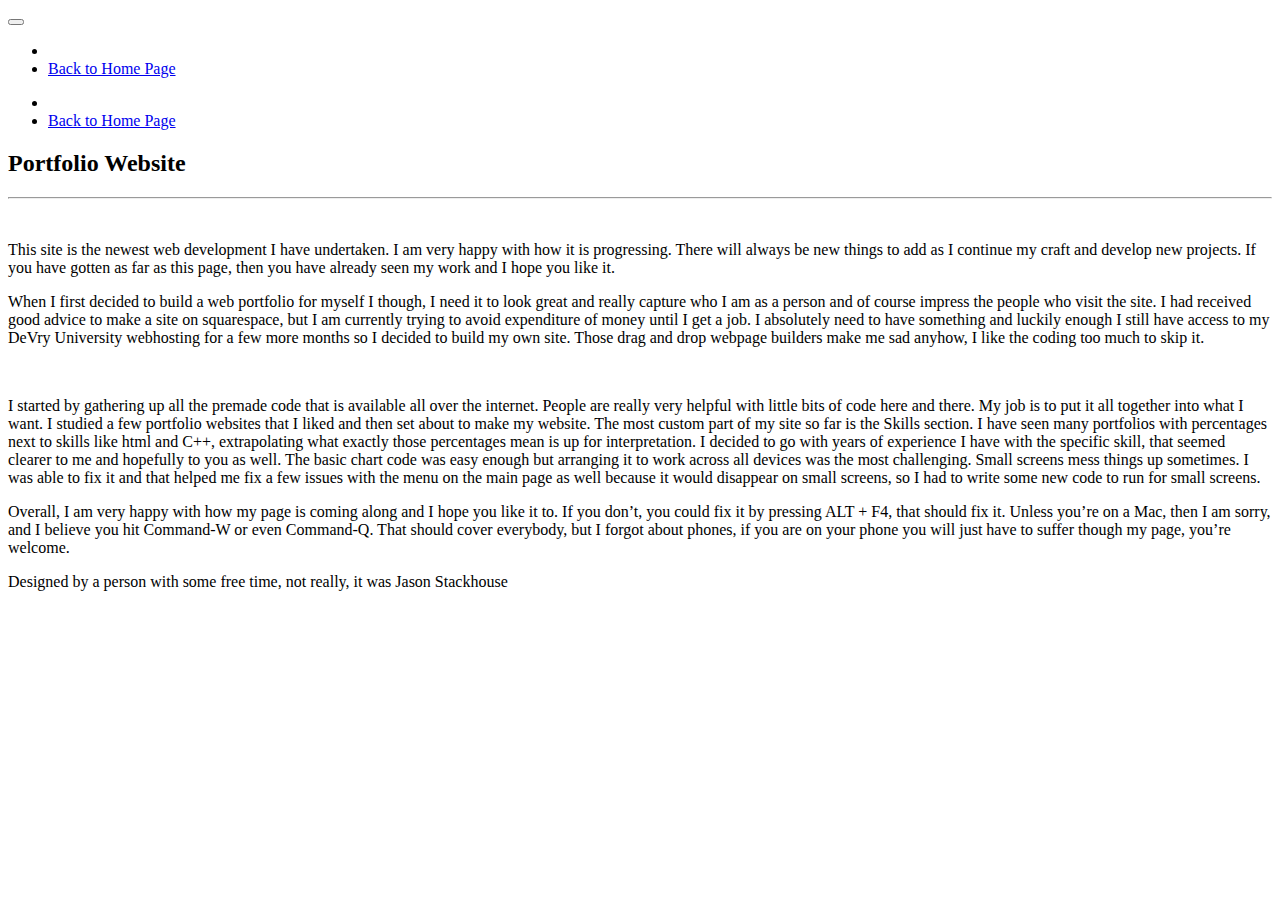
==== Portfolio Website.html @ a9867ab2 "Add files via upload" ====
<!DOCTYPE html>
<html lang="en">

<head>

<meta charset="utf-8">
<meta name="viewport" content="width=device-width, initial-scale=1">
<title>Jason Stackhouse - Project</title>
<meta name="description" content="Project">
<meta name="author" content="Jason Stackhouse">

<!-- Bootstrap -->
<link rel="stylesheet" type="text/css"  href="css/bootstrap.css">
<link rel="stylesheet" type="text/css" href="fonts/font-awesome/css/font-awesome.css">

<!-- Stylesheet
    ================================================== -->
<link rel="stylesheet" type="text/css"  href="css/style.css">
<link rel="stylesheet" type="text/css" href="css/prettyPhoto.css">
<link href='http://fonts.googleapis.com/css?family=Lato:400,700,900,300' rel='stylesheet' type='text/css'>
<link href='http://fonts.googleapis.com/css?family=Open+Sans:400,700,800,600,300' rel='stylesheet' type='text/css'>
<script type="text/javascript" src="js/modernizr.custom.js"></script>

</head>

<body id="page-top" data-spy="scroll" data-target=".navbar-fixed-top">

<!-- Navigation -->
<div id="content-desktop">
  <div id="nav">
    <nav class="navbar navbar-custom">
      <div class="container">
        <div class="navbar-header">
          <button type="button" class="navbar-toggle" data-toggle="collapse" data-target=".navbar-main-collapse"> <i class="fa fa-bars"></i> </button>
        </div>
      
        <!-- Collect the nav links, forms, and other content for toggling -->
        <div class="collapse navbar-collapse navbar-main-collapse">
          <ul class="nav navbar-nav">
            <!-- Hidden li included to remove active class from about link when scrolled up past about section -->
            <li class="hidden"> <a href="#page-top"></a> </li>
            <li> <a class="page-scroll" href="index.html">Back to Home Page</a> </li>          
          </ul>
        </div>
      </div>
    </nav>
  </div>
</div>

<div id="content-mobile">
  <div id="nav">
    <nav class="navbar navbar-custom">
      <div class="container"> 
          <ul class="nav navbar-nav">
            <!-- Hidden li included to remove active class from about link when scrolled up past about section -->
            <li class="hidden"> <a href="#page-top"></a> </li>
            <li> <a class="page-scroll" href="index.html">Back to Home Page</a> </li>          
          </ul>
        
      </div>
    </nav>
  </div>
</div>
<!-- Project Section -->
<div id="about">
  <div class="container">
    <div class="section-title text-center center">
      <h2>Portfolio Website</h2>
      <hr>
    </div>
	
    <div class="row">
      <div class="col-xs-12 col-md-6"> <img src="img/Portfolio Project Pics/PortfolioPic.jpg" class="img-responsive" alt=""> </div>
        <div class="col-xs-12 col-md-6">
          <div class="about-text">
              <p>This site is the newest web development I have undertaken.  I am very happy with how it is progressing.  
			  There will always be new things to add as I continue my craft and develop new projects.  If you have gotten 
			  as far as this page, then you have already seen my work and I hope you like it.</p> 
			  <p>When I first decided to build a web portfolio for myself I though, I need it to look great and really 
			  capture who I am as a person and of course impress the people who visit the site.  I had received good advice 
			  to make a site on squarespace, but I am currently trying to avoid expenditure of money until I get a job.  
			  I absolutely need to have something and luckily enough I still have access to my DeVry University webhosting 
			  for a few more months so I decided to build my own site.  Those drag and drop webpage builders make me sad 
			  anyhow, I like the coding too much to skip it.</p>
          </div>
        </div>
	</div>
	
	<p></p> <!-- add space between pictures --> 
	
	<div class="row">
      <div class="col-xs-12 col-md-6"> <img src="img/Portfolio Project Pics/Chart.jpg" class="img-responsive" alt=""> </div>
        <div class="col-xs-12 col-md-6">
          <div class="about-text">
              <p>I started by gathering up all the premade code that is available all over the internet.  People are really 
			  very helpful with little bits of code here and there.  My job is to put it all together into what I want.  
			  I studied a few portfolio websites that I liked and then set about to make my website.  The most custom part 
			  of my site so far is the Skills section.  I have seen many portfolios with percentages next to skills like 
			  html and C++, extrapolating what exactly those percentages mean is up for interpretation.   I decided to go 
			  with years of experience I have with the specific skill, that seemed clearer to me and hopefully to you as 
			  well.  The basic chart code was easy enough but arranging it to work across all devices was the most 
			  challenging.  Small screens mess things up sometimes.  I was able to fix it and that helped me fix a few 
			  issues with the menu on the main page as well because it would disappear on small screens, so I had to write 
			  some new code to run for small screens.</p>
			  <p>Overall, I am very happy with how my page is coming along and I hope you like it to.  If you don’t, you 
			  could fix it by pressing ALT + F4, that should fix it.  Unless you’re on a Mac, then I am sorry, and I believe 
			  you hit Command-W or even Command-Q.  That should cover everybody, but I forgot about phones, if you are on 
			  your phone you will just have to suffer though my page, you’re welcome.</p>
          </div>
        </div>
	</div>
	
	<p></p> <!-- add space between pictures --> 
	
  </div>
</div>

<!-- Footer -->
<div id="footer">
  <div class="container text-center">
    <div class="fnav">
      <p>Designed by a person with some free time, not really, it was Jason Stackhouse</p>
    </div>
  </div>
</div>
<script type="text/javascript" src="js/jquery.1.11.1.js"></script> 
<script type="text/javascript" src="js/bootstrap.js"></script> 
<script type="text/javascript" src="js/SmoothScroll.js"></script> 
<script type="text/javascript" src="js/easypiechart.js"></script> 
<script type="text/javascript" src="js/jquery.prettyPhoto.js"></script> 
<script type="text/javascript" src="js/jquery.isotope.js"></script> 
<script type="text/javascript" src="js/jquery.counterup.js"></script> 
<script type="text/javascript" src="js/waypoints.js"></script> 
<script type="text/javascript" src="js/jqBootstrapValidation.js"></script> 
<script type="text/javascript" src="js/contact_me.js"></script> 
<script type="text/javascript" src="js/main.js"></script>
</body>
</html>
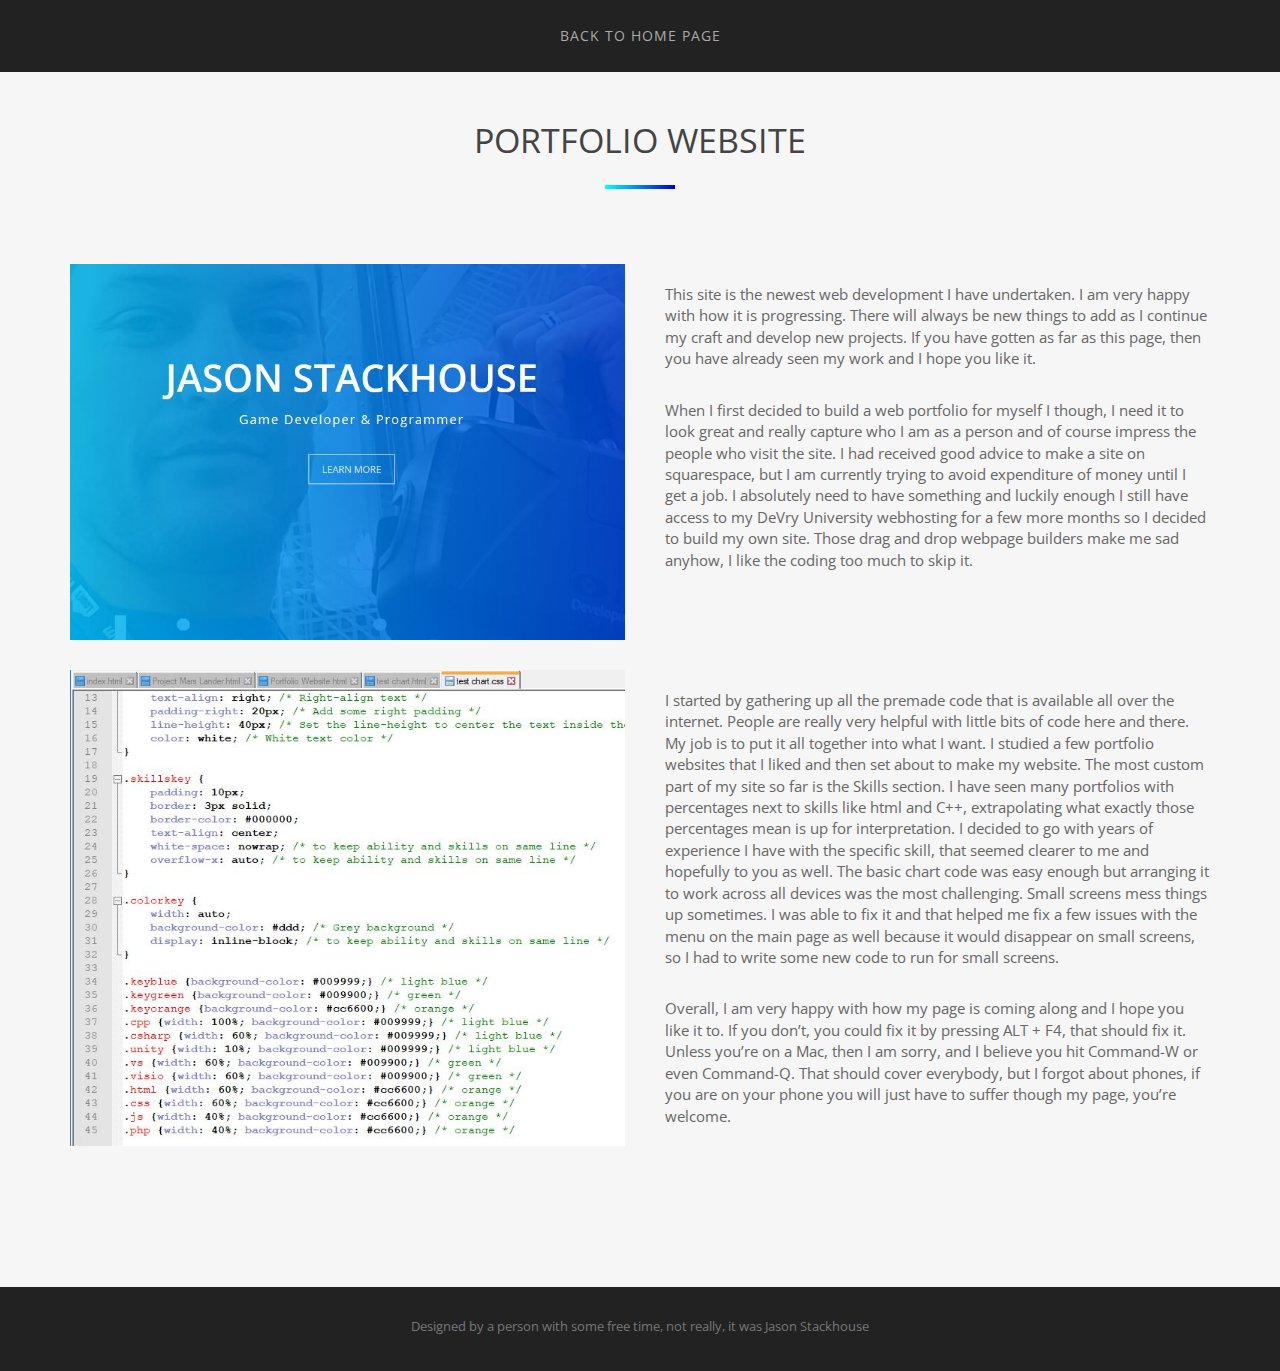
==== commit 3ae352e8: "Update Portfolio Website.html" ====
--- a/Portfolio Website.html
+++ b/Portfolio Website.html
@@ -13,8 +13,7 @@
 <link rel="stylesheet" type="text/css"  href="css/bootstrap.css">
 <link rel="stylesheet" type="text/css" href="fonts/font-awesome/css/font-awesome.css">
 
-<!-- Stylesheet
-    ================================================== -->
+<!-- Stylesheet ================================================== -->
 <link rel="stylesheet" type="text/css"  href="css/style.css">
 <link rel="stylesheet" type="text/css" href="css/prettyPhoto.css">
 <link href='http://fonts.googleapis.com/css?family=Lato:400,700,900,300' rel='stylesheet' type='text/css'>
@@ -135,4 +134,4 @@
 <script type="text/javascript" src="js/contact_me.js"></script> 
 <script type="text/javascript" src="js/main.js"></script>
 </body>
-</html>+</html>
--- a/css/style.css
+++ b/css/style.css
@@ -0,0 +1,715 @@
+body, html {
+	font-family: 'Open Sans', sans-serif;
+	text-rendering: optimizeLegibility !important;
+	-webkit-font-smoothing: antialiased !important;
+	color: #666;
+	width: 100% !important;
+	height: 100% !important;
+}
+h1 {
+	font-weight: 700;
+}
+h1 strong {
+	font-weight: 900;
+}
+h2 {
+	line-height: 30px;
+	margin: 0;
+	color: #444;
+	font-weight: 400;
+	margin-bottom: 30px;
+	font-size: 34px;
+	text-transform: uppercase;
+}
+h3, h4 {
+	color: #333;
+	font-size: 20px;
+	font-weight: 600;
+}
+h5 {
+	text-transform: uppercase;
+	font-weight: 700;
+	line-height: 20px;
+	font-size: 20px;
+}
+h6 {
+	font-weight: 600;
+	line-height: 20px;
+	font-size: 17px;
+}
+p {
+	font-size: 15px;
+}
+p.intro {
+	font-size: 16px;
+	margin: 12px 0 0;
+	line-height: 24px;
+	font-family: 'Open Sans', sans-serif;
+}
+a {
+	color: #222;
+}
+a:hover, a:focus {
+	text-decoration: none;
+	color: #526cbb;
+}
+ul, ol {
+	list-style: none;
+}
+.clearfix:after {
+	visibility: hidden;
+	display: block;
+	font-size: 0;
+	content: " ";
+	clear: both;
+	height: 0;
+}
+.clearfix {
+	display: inline-block;
+}
+* html .clearfix {
+	height: 1%;
+}
+.clearfix {
+	display: block;
+}
+ul, ol {
+	padding: 0;
+	webkit-padding: 0;
+	moz-padding: 0;
+}
+hr {
+	height: 4px;
+	width: 70px;
+	text-align: center;
+	position: relative;
+	/* Permalink - use to edit and share this gradient: http://colorzilla.com/gradient-editor/#6b4da8+0,4977c2+100 */
+	background: rgb(0,0,204); /* Old browsers */
+	background: -moz-linear-gradient(left, rgba(0,255,255,1) 0%, rgba(0,0,204,1) 100%); /* FF3.6-15 */
+	background: -webkit-linear-gradient(left, rgba(0,255,255,1) 0%, rgba(0,0,204,1) 100%); /* Chrome10-25,Safari5.1-6 */
+	background: linear-gradient(to right, rgba(0,255,255,1) 0%, rgba(0,0,204,1) 100%); /* W3C, IE10+, FF16+, Chrome26+, Opera12+, Safari7+ */
+filter: progid:DXImageTransform.Microsoft.gradient( startColorstr='#6b4da8', endColorstr='#4977c2', GradientType=1 ); /* IE6-9 */
+	margin: 0 auto;
+	margin-bottom: 30px;
+	border: 0;
+}
+/* Navigation */
+#nav {
+	z-index: 9999;
+}
+#nav.affix {
+	position: fixed;
+	top: 0;
+	width: 100%
+}
+.navbar .navbar-nav {
+	display: inline-block;
+	float: none;
+	vertical-align: top;
+}
+.navbar .navbar-collapse {
+	text-align: center;
+}
+.navbar-custom {
+	margin-bottom: 0;
+	background-color: #222;
+	border-radius: 0px;
+	padding: 10px 0;
+}
+.navbar-custom .navbar-brand {
+	font-weight: 600;
+}
+.navbar-custom .navbar-brand:focus {
+	outline: 0;
+}
+.navbar-custom .navbar-brand .navbar-toggle {
+	padding: 4px 6px;
+	font-size: 16px;
+	color: #fff;
+}
+.navbar-custom .navbar-brand .navbar-toggle:focus, .navbar-custom .navbar-brand .navbar-toggle:active {
+	outline: 0;
+}
+.navbar-custom a {
+	color: #aaa;
+}
+.navbar-custom .nav li a {
+	margin: 0 20px;
+	text-transform: uppercase;
+	letter-spacing: 1px;
+	-webkit-transition: background .3s ease-in-out;
+	-moz-transition: background .3s ease-in-out;
+	transition: background .3s ease-in-out;
+}
+.navbar-custom .nav li a:hover {
+	outline: 0;
+	color: #526cbb;
+	background-color: transparent;
+}
+.navbar-custom .nav li a:focus, .navbar-custom .nav li a:active {
+	outline: 0;
+	background-color: transparent;
+	color: #526cbb;
+}
+.navbar-custom .nav li.active {
+	outline: 0;
+}
+.navbar-custom .nav li.active a {
+	background-color: rgba(255,255,255,.3);
+}
+.navbar-custom .nav li.active a:hover {
+	color: #fff;
+}
+/* change content for screen size */
+#content-desktop {
+	display: block;
+	}
+#content-mobile {
+	display: none;
+	}
+
+@media screen and (max-width: 768px) {
+	#content-desktop {
+		display: none;
+		}
+	#content-mobile {
+		display: block;
+		}
+}
+.btn-default {
+	color: rgba(255,255,255,0.8);
+	background-color: transparent;
+	border: 2px solid rgba(255,255,255,0.5);
+	padding: 12px 20px;
+	margin: 0;
+	font-size: 15px;
+	border-radius: 0;
+	text-transform: uppercase;
+}
+.btn-default:hover, .btn-default:focus, .btn-default.focus, .btn-default:active, .btn-default.active {
+	color: #fff;
+	background-color: #222;
+	border-color: #222;
+}
+.btn-primary {
+	color: #526cbb;
+	background-color: transparent;
+	padding: 12px 20px;
+	border: 2px solid #526cbb;
+	border-radius: 0;
+	text-transform: uppercase;
+	font-size: 15px;
+	font-weight: 400;
+}
+.btn-primary:hover, .btn-primary:focus, .btn-primary.focus, .btn-primary:active, .btn-primary.active {
+	color: #fff;
+	background-color: #526cbb;
+	border-color: #526cbb;
+}
+.btn-primary i.fa {
+	margin-right: 10px;
+}
+.btn:active, .btn.active {
+	background-image: none;
+	outline: 0;
+	-webkit-box-shadow: none;
+	box-shadow: none;
+}
+a:focus, .btn:focus, .btn:active:focus, .btn.active:focus, .btn.focus, .btn:active.focus, .btn.active.focus {
+	outline: none;
+	outline-offset: none;
+}
+/* Home Section */
+.intro {
+	display: table;
+	width: 100%;
+	height: auto;
+	text-align: center;
+	color: #fff;
+	background: url(../img/JasonVR1.jpg) no-repeat center center;
+	-webkit-background-size: cover;
+	-moz-background-size: cover;
+	background-size: cover;
+	-o-background-size: cover;
+}
+.intro .overlay {
+	padding: 100px 0;
+	/* Permalink - use to edit and share this gradient: http://colorzilla.com/gradient-editor/#6b4da8+0,4977c2+100&0.85+0,0.85+100 */
+	background: -moz-linear-gradient(left, rgba(0,255,255,0.85) 0%, rgba(0,0,204,0.85) 100%); /* FF3.6-15 */
+	background: -webkit-linear-gradient(left, rgba(0,255,255,0.85) 0%, rgba(0,0,204,0.85) 100%); /* Chrome10-25,Safari5.1-6 */
+	background: linear-gradient(to right, rgba(0,255,255,0.85) 0%, rgba(0,0,204,0.85) 100%); /* W3C, IE10+, FF16+, Chrome26+, Opera12+, Safari7+ */
+filter: progid:DXImageTransform.Microsoft.gradient( startColorstr='#d96b4da8', endColorstr='#d94977c2', GradientType=1 ); /* IE6-9 */
+}
+.section-title.center {
+	padding: 25px 0 45px 0;	
+}
+/* About Section */
+#about {
+	padding: 100px 0;
+	background: #f6f6f6;
+}
+#about .about-text {
+	margin-left: 10px;
+}
+#about img {
+	float: right;
+}
+#about p {
+	margin-top: 20px;
+	margin-bottom: 30px;
+}
+/* Skills Section */
+#skills {
+	padding: 100px 0 40px 0;
+	/* Permalink - use to edit and share this gradient: http://colorzilla.com/gradient-editor/#6b4da8+0,4977c2+100 */
+	background: rgb(0,255,255); /* Old browsers */
+	background: -moz-linear-gradient(left, rgba(0,255,255,1) 0%, rgba(0,0,204,1) 100%); /* FF3.6-15 */
+	background: -webkit-linear-gradient(left, rgba(0,255,255,1) 0%, rgba(0,0,204,1) 100%); /* Chrome10-25,Safari5.1-6 */
+	background: linear-gradient(to right, rgba(0,255,255,1) 0%, rgba(0,0,204,1) 100%); /* W3C, IE10+, FF16+, Chrome26+, Opera12+, Safari7+ */
+filter: progid:DXImageTransform.Microsoft.gradient( startColorstr='#6b4da8', endColorstr='#4977c2', GradientType=1 ); /* IE6-9 */
+}
+#skills h2 {
+	color: #fff;
+}
+#skills hr {
+	background: rgba(255,255,255,0.3);
+}
+#skills .skill {
+	margin-bottom: 40px;
+	text-align: center;
+	padding: 0px;
+}
+#skills .skill h4 {
+	font-weight: 600;
+	color: #fff;
+}
+.chart {
+	position: relative;
+	display: inline-block;
+	width: 140px;
+	height: 140px;
+	margin-bottom: 26px;
+	text-align: center;
+}
+.chart canvas {
+	position: absolute;
+	top: 0;
+	left: 0;
+}
+.percent {
+	display: inline-block;
+	font-size: 21px;
+	color: #fff;
+	line-height: 140px;
+	z-index: 2;
+}
+.percent:after {
+	content: '%';
+	margin-left: 0.1em;
+	font-size: .8em;
+}
+/* Portfolio Section */
+#portfolio {
+	padding: 100px 0;
+	background: #f6f6f6;
+}
+.categories {
+	padding-bottom: 30px;
+	text-align: center;
+}
+ul.cat li {
+	display: inline-block;
+}
+ol.type li {
+	display: inline-block;
+	margin-left: 20px;
+	text-transform: uppercase;
+}
+ol.type li a {
+	background: transparent;
+	border: 2px solid #526cbb;
+	color: #526cbb;
+	padding: 10px 20px;
+}
+ol.type li a.active {
+	background: #526cbb;
+	color: #fff;
+}
+ol.type li a:hover {
+	background: #526cbb;
+	color: #fff;
+}
+.isotope-item {
+	z-index: 2
+}
+.isotope-hidden.isotope-item {
+	z-index: 1
+}
+.isotope, .isotope .isotope-item {
+	/* change duration value to whatever you like */
+	-webkit-transition-duration: 0.8s;
+	-moz-transition-duration: 0.8s;
+	transition-duration: 0.8s;
+}
+.isotope-item {
+	margin-right: -1px;
+	-webkit-backface-visibility: hidden;
+	backface-visibility: hidden;
+}
+.isotope {
+	-webkit-backface-visibility: hidden;
+	backface-visibility: hidden;
+	-webkit-transition-property: height, width;
+	-moz-transition-property: height, width;
+	transition-property: height, width;
+}
+.isotope .isotope-item {
+	-webkit-backface-visibility: hidden;
+	backface-visibility: hidden;
+	-webkit-transition-property: -webkit-transform, opacity;
+	-moz-transition-property: -moz-transform, opacity;
+	transition-property: transform, opacity;
+}
+.portfolio-item {
+	margin: 15px 0;
+	-webkit-transition: all 0.5s ease-out;
+	-moz-transition: all 0.5s ease-out;
+	-ms-transition: all 0.5s ease-out;
+	-o-transition: all 0.5s ease-out;
+	transition: all 0.5s ease-out;
+}
+.portfolio-item:hover {
+	-webkit-transform: scale(1.1);
+	-moz-transform: scale(1.1);
+	-ms-transform: scale(1.1);
+	-o-transform: scale(1.1);
+	transform: scale(1.1);
+}
+.portfolio-item .hover-bg {
+	height: 260px;
+	overflow: hidden;
+	position: relative;
+}
+.hover-bg .hover-text {
+	position: absolute;
+	text-align: center;
+	margin: 0 auto;
+	color: #ffffff;
+	background: rgba(0, 0, 0, 0.66);
+	padding: 33% 0 0 0;
+	height: 100%;
+	width: 100%;
+	opacity: 0;
+	transition: all 0.5s;
+}
+.hover-bg .hover-text>h4 {
+	opacity: 0;
+	color: #fff;
+	font-weight: 400;
+	-webkit-transform: translateY(100%);
+	transform: translateY(100%);
+	transition: all 0.3s;
+}
+.hover-bg:hover .hover-text>h4 {
+	opacity: 1;
+	-webkit-backface-visibility: hidden;
+	-webkit-transform: translateY(0);
+	transform: translateY(0);
+}
+.hover-bg .hover-text>i {
+	opacity: 0;
+	-webkit-transform: translateY(0);
+	transform: translateY(0);
+	transition: all 0.3s;
+}
+.hover-bg:hover .hover-text>i {
+	opacity: 1;
+	-webkit-backface-visibility: hidden;
+	-webkit-transform: translateY(100%);
+	transform: translateY(100%);
+}
+.hover-bg:hover .hover-text {
+	opacity: 1;
+}
+#portfolio i.fa {
+	font-size: 20px;
+	padding: 5px;
+	color: #E87E04;
+}
+/* Achivements Section */
+#achievements {
+	padding: 100px 0;
+	/* Permalink - use to edit and share this gradient: http://colorzilla.com/gradient-editor/#6b4da8+0,4977c2+100 */
+	background: rgb(0,255,255); /* Old browsers */
+	background: -moz-linear-gradient(left, rgba(0,255,255,1) 0%, rgba(0,0,204,1) 100%); /* FF3.6-15 */
+	background: -webkit-linear-gradient(left, rgba(0,255,255,1) 0%, rgba(0,0,204,1) 100%); /* Chrome10-25,Safari5.1-6 */
+	background: linear-gradient(to right, rgba(0,255,255,1) 0%, rgba(0,0,204,1) 100%); /* W3C, IE10+, FF16+, Chrome26+, Opera12+, Safari7+ */
+filter: progid:DXImageTransform.Microsoft.gradient( startColorstr='#6b4da8', endColorstr='#4977c2', GradientType=1 ); /* IE6-9 */
+}
+#achievements h2 {
+	color: #fff;
+}
+#achievements hr {
+	background: rgba(255,255,255,0.3);
+}
+.achievement-box h4 {
+	color: #fff;
+	font-size: 16px;
+	font-weight: 400;
+	margin-left: 5px;
+	text-transform: uppercase;
+}
+.achievement-box span.count {
+	font-size: 52px;
+	font-weight: 600;
+	display: block;
+	color: rgba(255,255,255,0.8);
+	padding: 0;
+	margin: 0;
+}
+/* Testimonials Section */
+#testimonials {
+	padding: 100px 0;
+	background: #F6F6F6;
+}
+#testimonials blockquote {
+	position: relative;
+	margin-top: 20px;
+	border: 0;
+	text-align: center;
+	background: #fff;
+	padding: 30px 20px;
+}
+#testimonials i {
+	font-size: 24px;
+	color: #eee;
+	margin-bottom: 14px;
+}
+#testimonials .clients-name {
+	display: inline-block;
+	border-top: 1px solid #eee;
+	padding-top: 20px;
+	margin-top: 10px;
+}
+/* Contact Section */
+#contact {
+	color: #fff;
+	background: url(../img/contact-bg.jpg) no-repeat center top;
+	background-color: #7bc3d1;
+	-webkit-background-size: cover;
+	-moz-background-size: cover;
+	background-size: cover;
+	-o-background-size: cover;
+}
+#contact .overlay {
+	padding: 100px 0 40px 0;
+	/* Permalink - use to edit and share this gradient: http://colorzilla.com/gradient-editor/#6b4da8+0,4977c2+100&0.85+0,0.85+100 */
+	background: -moz-linear-gradient(left, rgba(0,255,255,0.85) 0%, rgba(0,0,204,0.85) 100%); /* FF3.6-15 */
+	background: -webkit-linear-gradient(left, rgba(0,255,255,0.85) 0%, rgba(0,0,204,0.85) 100%); /* Chrome10-25,Safari5.1-6 */
+	background: linear-gradient(to right, rgba(0,255,255,0.85) 0%, rgba(0,0,204,0.85) 100%); /* W3C, IE10+, FF16+, Chrome26+, Opera12+, Safari7+ */
+filter: progid:DXImageTransform.Microsoft.gradient( startColorstr='#d96b4da8', endColorstr='#d94977c2', GradientType=1 ); /* IE6-9 */
+}
+
+/* Blog page Section */
+#blog {
+	padding: 100px 0;
+	background: #f6f6f6;
+}
+#blog .blog-text {
+	margin-left: 10px;
+}
+#blog img {
+	float: left;
+}
+#blog p {
+	margin-top: 20px;
+	margin-bottom: 30px;
+}
+/* Create two unequal columns that floats next to each other */
+/* Left column */
+.leftcolumn {   
+    float: left;
+    width: 65%;
+}
+
+/* Right column */
+.rightcolumn {
+    float: left;
+    width: 35%;
+    padding-left: 20px;
+}
+
+/* Responsive layout - when the screen is less than 800px wide, make the two columns 
+stack on top of each other instead of next to each other */
+@media screen and (max-width: 800px) {
+    .leftcolumn, .rightcolumn {   
+        width: 100%;
+        padding: 0;
+    }
+} 
+
+.blogimage {	
+	
+}
+
+/* Add a card effect for articles */
+@media not screen and (max-width: 800px) {
+	.cardblog {
+		 background-color: #cadcf1;
+		 padding: 20px;
+		 margin-top: 20px;
+		 border-style: ridge;
+	}
+	
+	.cardtwitter {
+		 background-color: #505395;
+		 padding: 20px;
+		 margin-top: 20px;
+		 border-style: ridge;
+	}
+}
+ 
+/*#skills .overlay {
+	padding: 100px 0;
+	/* Permalink - use to edit and share this gradient: http://colorzilla.com/gradient-editor/#6b4da8+0,4977c2+100 */
+	/*background: rgb(0,255,255); /* Old browsers */
+	/*background: -moz-linear-gradient(left, rgba(0,255,255,1) 0%, rgba(0,0,204,1) 100%); /* FF3.6-15 */
+	/*background: -webkit-linear-gradient(left, rgba(0,255,255,1) 0%, rgba(0,0,204,1) 100%); /* Chrome10-25,Safari5.1-6 */
+	/*background: linear-gradient(to right, rgba(0,255,255,1) 0%, rgba(0,0,204,1) 100%); /* W3C, IE10+, FF16+, Chrome26+, Opera12+, Safari7+ */
+/*filter: progid:DXImageTransform.Microsoft.gradient( startColorstr='#6b4da8', endColorstr='#4977c2', GradientType=1 ); /* IE6-9 */
+/*}*/ 
+
+#contact h2 {
+	color: #fff;
+}
+#contact hr {
+	background: rgba(255,255,255,0.3);
+}
+#contact h3 {
+	padding-top: 20px;
+	font-size: 20px;
+	font-weight: 400;
+	color: #fff;
+}
+#contact form {
+	padding: 30px 0;
+}
+#contact i.fa {
+	color: #121d1f;
+	margin-bottom: 10px;
+}
+#contact .text-danger {
+	color: #E87E04;
+	text-align: left;
+}
+label {
+	font-size: 12px;
+	font-weight: 400;
+	font-family: 'Open Sans', sans-serif;
+	float: left;
+}
+#contact .form-control {
+	display: block;
+	width: 100%;
+	padding: 6px 12px;
+	margin: 10px 0;
+	font-size: 14px;
+	line-height: 1.42857143;
+	color: #222;
+	background-color: rgba(255,255,255,0.6);
+	background-image: none;
+	border: 0;
+	border-radius: 2px;
+	-webkit-box-shadow: none;
+	box-shadow: none;
+	-webkit-transition: none;
+	-o-transition: none;
+	transition: none;
+}
+#contact .form-control:focus {
+	border-color: inherit;
+	outline: 0;
+	-webkit-box-shadow: transparent;
+	box-shadow: transparent;
+}
+.form-control::-webkit-input-placeholder {
+color: #2c3e50;
+}
+.form-control:-moz-placeholder {
+color: #2c3e50;
+}
+.form-control::-moz-placeholder {
+color: #2c3e50;
+}
+.form-control:-ms-input-placeholder {
+color: #2c3e50;
+}
+#contact .btn {
+	margin-top: 20px;
+}
+#contact .social {
+	margin-top: 80px;
+}
+#contact .social ul li {
+	display: inline-block;
+	margin: 0 20px;
+}
+#contact .social i.fa {
+	font-size: 30px;
+	padding: 4px 5px;
+	color: #fff;
+	transition: all 0.5s;
+}
+#contact .social i.fa:hover {
+	color: #121d1f;
+}
+/* Footer Section*/
+#footer {
+	background: #222;
+	color: #777;
+	padding: 30px 0 25px 0;
+}
+#footer p {
+	font-size: 13px;
+}
+#footer a {
+	color: #aaa;
+}
+#footer a:hover {
+	color: #526cbb;
+}
+
+/* Media Queries */
+@media(min-width:768px) {
+.intro {
+	height: 100%;
+	padding: 0;
+	color: #fff;
+}
+.intro H1 {
+	font-size: 60px;
+	font-weight: 600;
+	text-transform: uppercase;
+}
+.intro .intro-text p {
+	font-size: 20px;
+	margin-bottom: 40px;
+	margin-top: 20px;
+	letter-spacing: 2px;
+}
+section {
+	padding: 120px 0;
+	
+}
+header .intro-text {
+	padding-top: 150px;
+	padding-bottom: 150px;
+}
+}
+
+@media (max-width: 1024px) {
+#about img {
+	float: left;
+	margin-bottom: 20px;
+}
+}
--- a/css/prettyPhoto.css
+++ b/css/prettyPhoto.css
@@ -0,0 +1,170 @@
+div.pp_default .pp_top,div.pp_default .pp_top .pp_middle,div.pp_default .pp_top .pp_left,div.pp_default .pp_top .pp_right,div.pp_default .pp_bottom,div.pp_default .pp_bottom .pp_left,div.pp_default .pp_bottom .pp_middle,div.pp_default .pp_bottom .pp_right{height:13px}
+div.pp_default .pp_top .pp_left{background:url(../img/prettyPhoto/default/sprite.png) -78px -93px no-repeat}
+div.pp_default .pp_top .pp_middle{background:url(../img/prettyPhoto/default/sprite_x.png) top left repeat-x}
+div.pp_default .pp_top .pp_right{background:url(../img/prettyPhoto/default/sprite.png) -112px -93px no-repeat}
+div.pp_default .pp_content .ppt{color:#f8f8f8}
+div.pp_default .pp_content_container .pp_left{background:url(../img/prettyPhoto/default/sprite_y.png) -7px 0 repeat-y;padding-left:13px}
+div.pp_default .pp_content_container .pp_right{background:url(../img/prettyPhoto/default/sprite_y.png) top right repeat-y;padding-right:13px}
+div.pp_default .pp_next:hover{background:url(../img/prettyPhoto/default/sprite_next.png) center right no-repeat;cursor:pointer}
+div.pp_default .pp_previous:hover{background:url(../img/prettyPhoto/default/sprite_prev.png) center left no-repeat;cursor:pointer}
+div.pp_default .pp_expand{background:url(../img/prettyPhoto/default/sprite.png) 0 -29px no-repeat;cursor:pointer;width:28px;height:28px}
+div.pp_default .pp_expand:hover{background:url(../img/prettyPhoto/default/sprite.png) 0 -56px no-repeat;cursor:pointer}
+div.pp_default .pp_contract{background:url(../img/prettyPhoto/default/sprite.png) 0 -84px no-repeat;cursor:pointer;width:28px;height:28px}
+div.pp_default .pp_contract:hover{background:url(../img/prettyPhoto/default/sprite.png) 0 -113px no-repeat;cursor:pointer}
+div.pp_default .pp_close{width:30px;height:30px;background:url(../img/prettyPhoto/default/sprite.png) 2px 1px no-repeat;cursor:pointer}
+div.pp_default .pp_gallery ul li a{background:url(../img/prettyPhoto/default/default_thumb.png) center center #f8f8f8;border:1px solid #aaa}
+div.pp_default .pp_social{margin-top:7px}
+div.pp_default .pp_gallery a.pp_arrow_previous,div.pp_default .pp_gallery a.pp_arrow_next{position:static;left:auto}
+div.pp_default .pp_nav .pp_play,div.pp_default .pp_nav .pp_pause{background:url(../img/prettyPhoto/default/sprite.png) -51px 1px no-repeat;height:30px;width:30px}
+div.pp_default .pp_nav .pp_pause{background-position:-51px -29px}
+div.pp_default a.pp_arrow_previous,div.pp_default a.pp_arrow_next{background:url(../img/prettyPhoto/default/sprite.png) -31px -3px no-repeat;height:20px;width:20px;margin:4px 0 0}
+div.pp_default a.pp_arrow_next{left:52px;background-position:-82px -3px}
+div.pp_default .pp_content_container .pp_details{margin-top:5px}
+div.pp_default .pp_nav{clear:none;height:30px;width:110px;position:relative}
+div.pp_default .pp_nav .currentTextHolder{font-family:Georgia;font-style:italic;color:#999;font-size:11px;left:75px;line-height:25px;position:absolute;top:2px;margin:0;padding:0 0 0 10px}
+div.pp_default .pp_close:hover,div.pp_default .pp_nav .pp_play:hover,div.pp_default .pp_nav .pp_pause:hover,div.pp_default .pp_arrow_next:hover,div.pp_default .pp_arrow_previous:hover{opacity:0.7}
+div.pp_default .pp_description{font-size:13px;font-weight:500;line-height:14px;margin:5px 50px 5px 0}
+div.pp_default .pp_bottom .pp_left{background:url(../img/prettyPhoto/default/sprite.png) -78px -127px no-repeat}
+div.pp_default .pp_bottom .pp_middle{background:url(../img/prettyPhoto/default/sprite_x.png) bottom left repeat-x}
+div.pp_default .pp_bottom .pp_right{background:url(../img/prettyPhoto/default/sprite.png) -112px -127px no-repeat}
+div.pp_default .pp_loaderIcon{background:url(../img/prettyPhoto/default/loader.gif) center center no-repeat}
+div.light_rounded .pp_top .pp_left{background:url(../img/prettyPhoto/light_rounded/sprite.png) -88px -53px no-repeat}
+div.light_rounded .pp_top .pp_right{background:url(../img/prettyPhoto/light_rounded/sprite.png) -110px -53px no-repeat}
+div.light_rounded .pp_next:hover{background:url(../img/prettyPhoto/light_rounded/btnNext.png) center right no-repeat;cursor:pointer}
+div.light_rounded .pp_previous:hover{background:url(../img/prettyPhoto/light_rounded/btnPrevious.png) center left no-repeat;cursor:pointer}
+div.light_rounded .pp_expand{background:url(../img/prettyPhoto/light_rounded/sprite.png) -31px -26px no-repeat;cursor:pointer}
+div.light_rounded .pp_expand:hover{background:url(../img/prettyPhoto/light_rounded/sprite.png) -31px -47px no-repeat;cursor:pointer}
+div.light_rounded .pp_contract{background:url(../img/prettyPhoto/light_rounded/sprite.png) 0 -26px no-repeat;cursor:pointer}
+div.light_rounded .pp_contract:hover{background:url(../img/prettyPhoto/light_rounded/sprite.png) 0 -47px no-repeat;cursor:pointer}
+div.light_rounded .pp_close{width:75px;height:22px;background:url(../img/prettyPhoto/light_rounded/sprite.png) -1px -1px no-repeat;cursor:pointer}
+div.light_rounded .pp_nav .pp_play{background:url(../img/prettyPhoto/light_rounded/sprite.png) -1px -100px no-repeat;height:15px;width:14px}
+div.light_rounded .pp_nav .pp_pause{background:url(../img/prettyPhoto/light_rounded/sprite.png) -24px -100px no-repeat;height:15px;width:14px}
+div.light_rounded .pp_arrow_previous{background:url(../img/prettyPhoto/light_rounded/sprite.png) 0 -71px no-repeat}
+div.light_rounded .pp_arrow_next{background:url(../img/prettyPhoto/light_rounded/sprite.png) -22px -71px no-repeat}
+div.light_rounded .pp_bottom .pp_left{background:url(../img/prettyPhoto/light_rounded/sprite.png) -88px -80px no-repeat}
+div.light_rounded .pp_bottom .pp_right{background:url(../img/prettyPhoto/light_rounded/sprite.png) -110px -80px no-repeat}
+div.dark_rounded .pp_top .pp_left{background:url(../img/prettyPhoto/dark_rounded/sprite.png) -88px -53px no-repeat}
+div.dark_rounded .pp_top .pp_right{background:url(../img/prettyPhoto/dark_rounded/sprite.png) -110px -53px no-repeat}
+div.dark_rounded .pp_content_container .pp_left{background:url(../img/prettyPhoto/dark_rounded/contentPattern.png) top left repeat-y}
+div.dark_rounded .pp_content_container .pp_right{background:url(../img/prettyPhoto/dark_rounded/contentPattern.png) top right repeat-y}
+div.dark_rounded .pp_next:hover{background:url(../img/prettyPhoto/dark_rounded/btnNext.png) center right no-repeat;cursor:pointer}
+div.dark_rounded .pp_previous:hover{background:url(../img/prettyPhoto/dark_rounded/btnPrevious.png) center left no-repeat;cursor:pointer}
+div.dark_rounded .pp_expand{background:url(../img/prettyPhoto/dark_rounded/sprite.png) -31px -26px no-repeat;cursor:pointer}
+div.dark_rounded .pp_expand:hover{background:url(../img/prettyPhoto/dark_rounded/sprite.png) -31px -47px no-repeat;cursor:pointer}
+div.dark_rounded .pp_contract{background:url(../img/prettyPhoto/dark_rounded/sprite.png) 0 -26px no-repeat;cursor:pointer}
+div.dark_rounded .pp_contract:hover{background:url(../img/prettyPhoto/dark_rounded/sprite.png) 0 -47px no-repeat;cursor:pointer}
+div.dark_rounded .pp_close{width:75px;height:22px;background:url(../img/prettyPhoto/dark_rounded/sprite.png) -1px -1px no-repeat;cursor:pointer}
+div.dark_rounded .pp_description{margin-right:85px;color:#fff}
+div.dark_rounded .pp_nav .pp_play{background:url(../img/prettyPhoto/dark_rounded/sprite.png) -1px -100px no-repeat;height:15px;width:14px}
+div.dark_rounded .pp_nav .pp_pause{background:url(../img/prettyPhoto/dark_rounded/sprite.png) -24px -100px no-repeat;height:15px;width:14px}
+div.dark_rounded .pp_arrow_previous{background:url(../img/prettyPhoto/dark_rounded/sprite.png) 0 -71px no-repeat}
+div.dark_rounded .pp_arrow_next{background:url(../img/prettyPhoto/dark_rounded/sprite.png) -22px -71px no-repeat}
+div.dark_rounded .pp_bottom .pp_left{background:url(../img/prettyPhoto/dark_rounded/sprite.png) -88px -80px no-repeat}
+div.dark_rounded .pp_bottom .pp_right{background:url(../img/prettyPhoto/dark_rounded/sprite.png) -110px -80px no-repeat}
+div.dark_rounded .pp_loaderIcon{background:url(../img/prettyPhoto/dark_rounded/loader.gif) center center no-repeat}
+div.dark_square .pp_left,div.dark_square .pp_middle,div.dark_square .pp_right,div.dark_square .pp_content{background:#000}
+div.dark_square .pp_description{color:#fff;margin:0 85px 0 0}
+div.dark_square .pp_loaderIcon{background:url(../img/prettyPhoto/dark_square/loader.gif) center center no-repeat}
+div.dark_square .pp_expand{background:url(../img/prettyPhoto/dark_square/sprite.png) -31px -26px no-repeat;cursor:pointer}
+div.dark_square .pp_expand:hover{background:url(../img/prettyPhoto/dark_square/sprite.png) -31px -47px no-repeat;cursor:pointer}
+div.dark_square .pp_contract{background:url(../img/prettyPhoto/dark_square/sprite.png) 0 -26px no-repeat;cursor:pointer}
+div.dark_square .pp_contract:hover{background:url(../img/prettyPhoto/dark_square/sprite.png) 0 -47px no-repeat;cursor:pointer}
+div.dark_square .pp_close{width:75px;height:22px;background:url(../img/prettyPhoto/dark_square/sprite.png) -1px -1px no-repeat;cursor:pointer}
+div.dark_square .pp_nav{clear:none}
+div.dark_square .pp_nav .pp_play{background:url(../img/prettyPhoto/dark_square/sprite.png) -1px -100px no-repeat;height:15px;width:14px}
+div.dark_square .pp_nav .pp_pause{background:url(../img/prettyPhoto/dark_square/sprite.png) -24px -100px no-repeat;height:15px;width:14px}
+div.dark_square .pp_arrow_previous{background:url(../img/prettyPhoto/dark_square/sprite.png) 0 -71px no-repeat}
+div.dark_square .pp_arrow_next{background:url(../img/prettyPhoto/dark_square/sprite.png) -22px -71px no-repeat}
+div.dark_square .pp_next:hover{background:url(../img/prettyPhoto/dark_square/btnNext.png) center right no-repeat;cursor:pointer}
+div.dark_square .pp_previous:hover{background:url(../img/prettyPhoto/dark_square/btnPrevious.png) center left no-repeat;cursor:pointer}
+div.light_square .pp_expand{background:url(../img/prettyPhoto/light_square/sprite.png) -31px -26px no-repeat;cursor:pointer}
+div.light_square .pp_expand:hover{background:url(../img/prettyPhoto/light_square/sprite.png) -31px -47px no-repeat;cursor:pointer}
+div.light_square .pp_contract{background:url(../img/prettyPhoto/light_square/sprite.png) 0 -26px no-repeat;cursor:pointer}
+div.light_square .pp_contract:hover{background:url(../img/prettyPhoto/light_square/sprite.png) 0 -47px no-repeat;cursor:pointer}
+div.light_square .pp_close{width:75px;height:22px;background:url(../img/prettyPhoto/light_square/sprite.png) -1px -1px no-repeat;cursor:pointer}
+div.light_square .pp_nav .pp_play{background:url(../img/prettyPhoto/light_square/sprite.png) -1px -100px no-repeat;height:15px;width:14px}
+div.light_square .pp_nav .pp_pause{background:url(../img/prettyPhoto/light_square/sprite.png) -24px -100px no-repeat;height:15px;width:14px}
+div.light_square .pp_arrow_previous{background:url(../img/prettyPhoto/light_square/sprite.png) 0 -71px no-repeat}
+div.light_square .pp_arrow_next{background:url(../img/prettyPhoto/light_square/sprite.png) -22px -71px no-repeat}
+div.light_square .pp_next:hover{background:url(../img/prettyPhoto/light_square/btnNext.png) center right no-repeat;cursor:pointer}
+div.light_square .pp_previous:hover{background:url(../img/prettyPhoto/light_square/btnPrevious.png) center left no-repeat;cursor:pointer}
+div.facebook .pp_top .pp_left{background:url(../img/prettyPhoto/facebook/sprite.png) -88px -53px no-repeat}
+div.facebook .pp_top .pp_middle{background:url(../img/prettyPhoto/facebook/contentPatternTop.png) top left repeat-x}
+div.facebook .pp_top .pp_right{background:url(../img/prettyPhoto/facebook/sprite.png) -110px -53px no-repeat}
+div.facebook .pp_content_container .pp_left{background:url(../img/prettyPhoto/facebook/contentPatternLeft.png) top left repeat-y}
+div.facebook .pp_content_container .pp_right{background:url(../img/prettyPhoto/facebook/contentPatternRight.png) top right repeat-y}
+div.facebook .pp_expand{background:url(../img/prettyPhoto/facebook/sprite.png) -31px -26px no-repeat;cursor:pointer}
+div.facebook .pp_expand:hover{background:url(../img/prettyPhoto/facebook/sprite.png) -31px -47px no-repeat;cursor:pointer}
+div.facebook .pp_contract{background:url(../img/prettyPhoto/facebook/sprite.png) 0 -26px no-repeat;cursor:pointer}
+div.facebook .pp_contract:hover{background:url(../img/prettyPhoto/facebook/sprite.png) 0 -47px no-repeat;cursor:pointer}
+div.facebook .pp_close{width:22px;height:22px;background:url(../img/prettyPhoto/facebook/sprite.png) -1px -1px no-repeat;cursor:pointer}
+div.facebook .pp_description{margin:0 37px 0 0}
+div.facebook .pp_loaderIcon{background:url(../img/prettyPhoto/facebook/loader.gif) center center no-repeat}
+div.facebook .pp_arrow_previous{background:url(../img/prettyPhoto/facebook/sprite.png) 0 -71px no-repeat;height:22px;margin-top:0;width:22px}
+div.facebook .pp_arrow_previous.disabled{background-position:0 -96px;cursor:default}
+div.facebook .pp_arrow_next{background:url(../img/prettyPhoto/facebook/sprite.png) -32px -71px no-repeat;height:22px;margin-top:0;width:22px}
+div.facebook .pp_arrow_next.disabled{background-position:-32px -96px;cursor:default}
+div.facebook .pp_nav{margin-top:0}
+div.facebook .pp_nav p{font-size:15px;padding:0 3px 0 4px}
+div.facebook .pp_nav .pp_play{background:url(../img/prettyPhoto/facebook/sprite.png) -1px -123px no-repeat;height:22px;width:22px}
+div.facebook .pp_nav .pp_pause{background:url(../img/prettyPhoto/facebook/sprite.png) -32px -123px no-repeat;height:22px;width:22px}
+div.facebook .pp_next:hover{background:url(../img/prettyPhoto/facebook/btnNext.png) center right no-repeat;cursor:pointer}
+div.facebook .pp_previous:hover{background:url(../img/prettyPhoto/facebook/btnPrevious.png) center left no-repeat;cursor:pointer}
+div.facebook .pp_bottom .pp_left{background:url(../img/prettyPhoto/facebook/sprite.png) -88px -80px no-repeat}
+div.facebook .pp_bottom .pp_middle{background:url(../img/prettyPhoto/facebook/contentPatternBottom.png) top left repeat-x}
+div.facebook .pp_bottom .pp_right{background:url(../img/prettyPhoto/facebook/sprite.png) -110px -80px no-repeat}
+div.pp_pic_holder a:focus{outline:none}
+div.pp_overlay{background:#000;display:none;left:0;position:absolute;top:0;width:100%;z-index:9500}
+div.pp_pic_holder{display:none;position:absolute;width:100px;z-index:10000}
+.pp_content{height:40px;min-width:40px}
+* html .pp_content{width:40px}
+.pp_content_container{position:relative;text-align:left;width:100%}
+.pp_content_container .pp_left{padding-left:20px}
+.pp_content_container .pp_right{padding-right:20px}
+.pp_content_container .pp_details{float:left;margin:10px 0 2px}
+.pp_description{display:none;margin:0}
+.pp_social{float:left;margin:0}
+.pp_social .facebook{float:left;margin-left:5px;width:55px;overflow:hidden}
+.pp_social .twitter{float:left}
+.pp_nav{clear:right;float:left;margin:3px 10px 0 0}
+.pp_nav p{float:left;white-space:nowrap;margin:2px 4px}
+.pp_nav .pp_play,.pp_nav .pp_pause{float:left;margin-right:4px;text-indent:-10000px}
+a.pp_arrow_previous,a.pp_arrow_next{display:block;float:left;height:15px;margin-top:3px;overflow:hidden;text-indent:-10000px;width:14px}
+.pp_hoverContainer{position:absolute;top:0;width:100%;z-index:2000}
+.pp_gallery{display:none;left:50%;margin-top:-50px;position:absolute;z-index:10000}
+.pp_gallery div{float:left;overflow:hidden;position:relative}
+.pp_gallery ul{float:left;height:35px;position:relative;white-space:nowrap;margin:0 0 0 5px;padding:0}
+.pp_gallery ul a{border:1px rgba(0,0,0,0.5) solid;display:block;float:left;height:33px;overflow:hidden}
+.pp_gallery ul a img{border:0}
+.pp_gallery li{display:block;float:left;margin:0 5px 0 0;padding:0}
+.pp_gallery li.default a{background:url(../img/prettyPhoto/facebook/default_thumbnail.gif) 0 0 no-repeat;display:block;height:33px;width:50px}
+.pp_gallery .pp_arrow_previous,.pp_gallery .pp_arrow_next{margin-top:7px!important}
+a.pp_next{background:url(../img/prettyPhoto/light_rounded/btnNext.png) 10000px 10000px no-repeat;display:block;float:right;height:100%;text-indent:-10000px;width:49%}
+a.pp_previous{background:url(../img/prettyPhoto/light_rounded/btnNext.png) 10000px 10000px no-repeat;display:block;float:left;height:100%;text-indent:-10000px;width:49%}
+a.pp_expand,a.pp_contract{cursor:pointer;display:none;height:20px;position:absolute;right:30px;text-indent:-10000px;top:10px;width:20px;z-index:20000}
+a.pp_close{position:absolute;right:0;top:0;display:block;line-height:22px;text-indent:-10000px}
+.pp_loaderIcon{display:block;height:24px;left:50%;position:absolute;top:50%;width:24px;margin:-12px 0 0 -12px}
+#pp_full_res{line-height:1!important}
+#pp_full_res .pp_inline{text-align:left}
+#pp_full_res .pp_inline p{margin:0 0 15px}
+div.ppt{color:#fff;display:none;font-size:17px;z-index:9999;margin:0 0 5px 15px}
+div.pp_default .pp_content,div.light_rounded .pp_content{background-color:#fff}
+div.pp_default #pp_full_res .pp_inline,div.light_rounded .pp_content .ppt,div.light_rounded #pp_full_res .pp_inline,div.light_square .pp_content .ppt,div.light_square #pp_full_res .pp_inline,div.facebook .pp_content .ppt,div.facebook #pp_full_res .pp_inline{color:#000}
+div.pp_default .pp_gallery ul li a:hover,div.pp_default .pp_gallery ul li.selected a,.pp_gallery ul a:hover,.pp_gallery li.selected a{border-color:#fff}
+div.pp_default .pp_details,div.light_rounded .pp_details,div.dark_rounded .pp_details,div.dark_square .pp_details,div.light_square .pp_details,div.facebook .pp_details{position:relative}
+div.light_rounded .pp_top .pp_middle,div.light_rounded .pp_content_container .pp_left,div.light_rounded .pp_content_container .pp_right,div.light_rounded .pp_bottom .pp_middle,div.light_square .pp_left,div.light_square .pp_middle,div.light_square .pp_right,div.light_square .pp_content,div.facebook .pp_content{background:#fff}
+div.light_rounded .pp_description,div.light_square .pp_description{margin-right:85px}
+div.light_rounded .pp_gallery a.pp_arrow_previous,div.light_rounded .pp_gallery a.pp_arrow_next,div.dark_rounded .pp_gallery a.pp_arrow_previous,div.dark_rounded .pp_gallery a.pp_arrow_next,div.dark_square .pp_gallery a.pp_arrow_previous,div.dark_square .pp_gallery a.pp_arrow_next,div.light_square .pp_gallery a.pp_arrow_previous,div.light_square .pp_gallery a.pp_arrow_next{margin-top:12px!important}
+div.light_rounded .pp_arrow_previous.disabled,div.dark_rounded .pp_arrow_previous.disabled,div.dark_square .pp_arrow_previous.disabled,div.light_square .pp_arrow_previous.disabled{background-position:0 -87px;cursor:default}
+div.light_rounded .pp_arrow_next.disabled,div.dark_rounded .pp_arrow_next.disabled,div.dark_square .pp_arrow_next.disabled,div.light_square .pp_arrow_next.disabled{background-position:-22px -87px;cursor:default}
+div.light_rounded .pp_loaderIcon,div.light_square .pp_loaderIcon{background:url(../img/prettyPhoto/light_rounded/loader.gif) center center no-repeat}
+div.dark_rounded .pp_top .pp_middle,div.dark_rounded .pp_content,div.dark_rounded .pp_bottom .pp_middle{background:url(../img/prettyPhoto/dark_rounded/contentPattern.png) top left repeat}
+div.dark_rounded .currentTextHolder,div.dark_square .currentTextHolder{color:#c4c4c4}
+div.dark_rounded #pp_full_res .pp_inline,div.dark_square #pp_full_res .pp_inline{color:#fff}
+.pp_top,.pp_bottom{height:20px;position:relative}
+* html .pp_top,* html .pp_bottom{padding:0 20px}
+.pp_top .pp_left,.pp_bottom .pp_left{height:20px;left:0;position:absolute;width:20px}
+.pp_top .pp_middle,.pp_bottom .pp_middle{height:20px;left:20px;position:absolute;right:20px}
+* html .pp_top .pp_middle,* html .pp_bottom .pp_middle{left:0;position:static}
+.pp_top .pp_right,.pp_bottom .pp_right{height:20px;left:auto;position:absolute;right:0;top:0;width:20px}
+.pp_fade,.pp_gallery li.default a img{display:none}